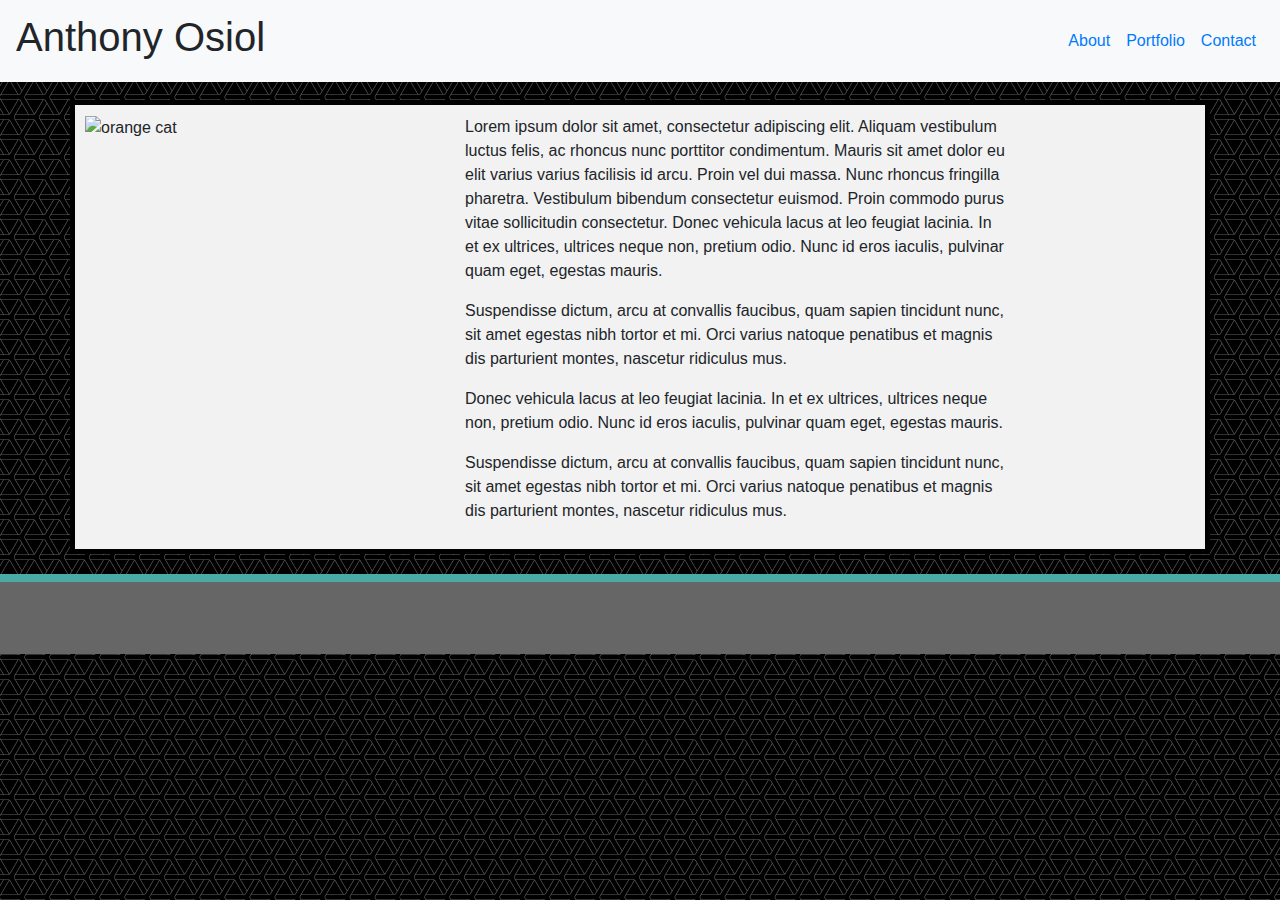
==== about.html @ 2f02cac4 "Initial Code Commit" ====
<!DOCTYPE html>
<html lang="en">

<head>
    <meta charset="UTF-8">
    <meta name="viewport" content="width=device-width, initial-scale=1.0">
    <title>Responsive Portfolio</title>
    <!--Link to Bootstrap-->
    <link rel="stylesheet" href="https://stackpath.bootstrapcdn.com/bootstrap/4.4.1/css/bootstrap.min.css"
        integrity="sha384-Vkoo8x4CGsO3+Hhxv8T/Q5PaXtkKtu6ug5TOeNV6gBiFeWPGFN9MuhOf23Q9Ifjh" crossorigin="anonymous">
    <link rel="stylesheet" href="assets/styles/styles.css" href="assets/images/webb-dark/webb-dark.png"
        href="assets/reset.css">

</head>

<body>
    <!-- Navigation Header -->
    <nav class="sticky d-flex justify-content navbar navbar-expand-lg bg-light">
        <div class="navbar-brand" class="div.head">
            <h1>Anthony Osiol</h1>
        </div>
        <button class="navbar-toggler" type="button" data-toggle="collapse" data-target="#navbarNav"
            aria-controls="navbarNav" aria-expanded="false" aria-label="Toggle navigation">
            <span class="navbar-toggler-icon"></span>
        </button>
        <div class="collapse navbar-collapse" id="navbarNav">
            <ul class="navbar-nav ml-auto">
                <li class="nav-item">
                    <a class="nav-link" href="index.html">About<span class="sr-only">(current)</span></a>
                </li>
                <li class="nav-item">
                    <a class="nav-link" href="portfolio.html">Portfolio</a>
                </li>
                <li class="nav-item">
                    <a class="nav-link" href="contact.html">Contact</a>
                </li>
            </ul>
        </div>
    </nav>

    <!-- <div class="container"> -->
<div>
    <div class="container" style="border:5px solid black;">
        <div class="row">
            <div class="col-md-4">
                <img src="https://www.thepaws.net/wp-content/uploads/2019/01/cute-orange-cat.jpg" class="image"
                    class="rounded" alt="orange cat">

            </div>
            <div class="col-md-6">


                <p>Lorem ipsum dolor sit amet, consectetur adipiscing elit. Aliquam vestibulum luctus felis, ac rhoncus
                    nunc porttitor condimentum. Mauris sit amet dolor eu elit varius varius facilisis id arcu. Proin vel
                    dui massa. Nunc rhoncus fringilla pharetra. Vestibulum bibendum consectetur euismod. Proin commodo
                    purus vitae sollicitudin consectetur. Donec vehicula lacus at leo feugiat lacinia. In et ex
                    ultrices,
                    ultrices neque non, pretium odio.
                    Nunc id eros iaculis, pulvinar quam eget, egestas mauris.
                </p>

                <p>Suspendisse dictum, arcu at convallis faucibus, quam sapien tincidunt nunc, sit amet egestas nibh
                    tortor et mi. Orci varius natoque penatibus et magnis dis parturient montes, nascetur ridiculus mus.
                </p>
                <p>Donec vehicula lacus at leo feugiat lacinia. In et ex ultrices, ultrices neque non, pretium odio.
                    Nunc id eros iaculis, pulvinar quam eget, egestas mauris.
                </p>
                <p>Suspendisse dictum, arcu at convallis faucibus, quam sapien tincidunt nunc, sit amet egestas nibh
                    tortor et mi. Orci varius natoque penatibus et magnis dis parturient montes, nascetur ridiculus mus.
                </p>
            </div>
        </div>
    </div>
</div>   
    <!-- beginning of footer -->
    <footer>
        <div class="below">
        </div>
    </footer>


</body>

</html>
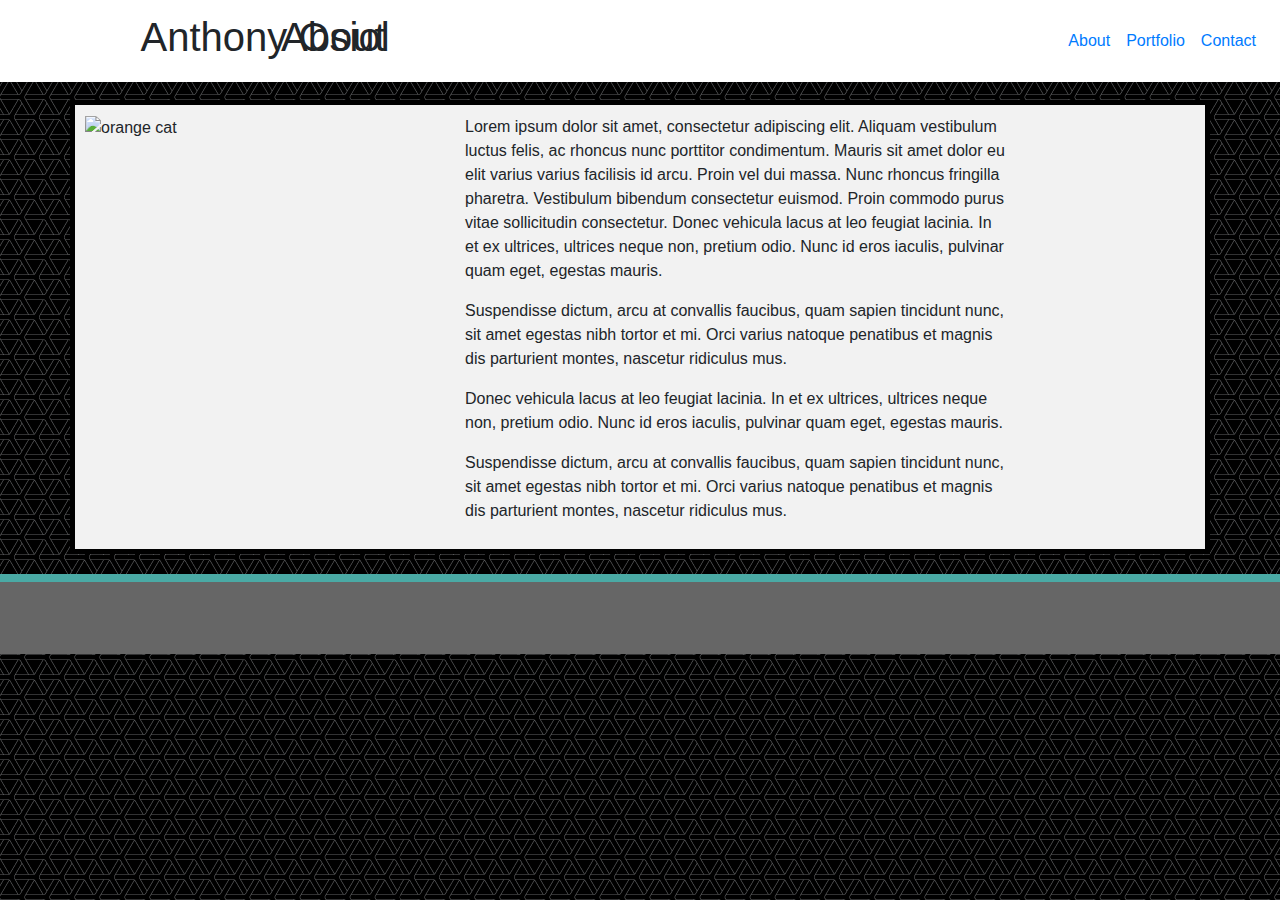
==== commit 21487349: "updated protfolio page, worked on responsiveness" ====
--- a/about.html
+++ b/about.html
@@ -1,84 +1,123 @@
 <!DOCTYPE html>
 <html lang="en">
+  <head>
+    <meta charset="UTF-8" />
+    <meta
+      name="viewport"
+      content="width=device-width, initial-scale=1, shrink-to-fit=no"
+    />
 
-<head>
-    <meta charset="UTF-8">
-    <meta name="viewport" content="width=device-width, initial-scale=1.0">
-    <title>Responsive Portfolio</title>
-    <!--Link to Bootstrap-->
-    <link rel="stylesheet" href="https://stackpath.bootstrapcdn.com/bootstrap/4.4.1/css/bootstrap.min.css"
-        integrity="sha384-Vkoo8x4CGsO3+Hhxv8T/Q5PaXtkKtu6ug5TOeNV6gBiFeWPGFN9MuhOf23Q9Ifjh" crossorigin="anonymous">
-    <link rel="stylesheet" href="assets/styles/styles.css" href="assets/images/webb-dark/webb-dark.png"
-        href="assets/reset.css">
+    <!--Link to Bootstrap and Directories-->
+    <link
+      rel="stylesheet"
+      href="https://stackpath.bootstrapcdn.com/bootstrap/4.4.1/css/bootstrap.min.css"
+      integrity="sha384-Vkoo8x4CGsO3+Hhxv8T/Q5PaXtkKtu6ug5TOeNV6gBiFeWPGFN9MuhOf23Q9Ifjh"
+      crossorigin="anonymous"
+    />
+    <link
+      rel="stylesheet"
+      href="assets/styles/styles.css"
+      href="assets/reset.css"
+    />
+    <title>About</title>
+  </head>
 
-</head>
-
-<body>
+  <body>
     <!-- Navigation Header -->
-    <nav class="sticky d-flex justify-content navbar navbar-expand-lg bg-light">
-        <div class="navbar-brand" class="div.head">
-            <h1>Anthony Osiol</h1>
-        </div>
-        <button class="navbar-toggler" type="button" data-toggle="collapse" data-target="#navbarNav"
-            aria-controls="navbarNav" aria-expanded="false" aria-label="Toggle navigation">
-            <span class="navbar-toggler-icon"></span>
-        </button>
-        <div class="collapse navbar-collapse" id="navbarNav">
-            <ul class="navbar-nav ml-auto">
-                <li class="nav-item">
-                    <a class="nav-link" href="index.html">About<span class="sr-only">(current)</span></a>
-                </li>
-                <li class="nav-item">
-                    <a class="nav-link" href="portfolio.html">Portfolio</a>
-                </li>
-                <li class="nav-item">
-                    <a class="nav-link" href="contact.html">Contact</a>
-                </li>
-            </ul>
-        </div>
+    <nav
+      class="sticky d-flex justify-content navbar navbar-expand-lg bg-light;"
+      style="background-color: white;"
+    >
+      <div class="navbar-brand div.head">
+        <h1 style="margin-left: 50%;">Anthony Osiol</h1>
+      </div>
+      <div class="navbar-brand div.head" style="margin-left: 0%;">
+        <h1>About</h1>
+      </div>
+      <button class="navbar-toggler" type="button">
+        <span class="navbar-toggler-icon"></span>
+      </button>
+      <div class="collapse navbar-collapse" id="navbarNav">
+        <ul class="navbar-nav ml-auto" style="margin-right: 0%;">
+          <li class="nav-item">
+            <a class="nav-link" href="index.html"
+              >About<span class="sr-only">(current)</span></a
+            >
+          </li>
+          <li class="nav-item">
+            <a class="nav-link" href="portfolio.html">Portfolio</a>
+          </li>
+          <li class="nav-item">
+            <a class="nav-link" href="contact.html">Contact</a>
+          </li>
+        </ul>
+      </div>
     </nav>
 
     <!-- <div class="container"> -->
-<div>
-    <div class="container" style="border:5px solid black;">
+    <div>
+      <div class="container" style="border: 5px solid black;">
         <div class="row">
-            <div class="col-md-4">
-                <img src="https://www.thepaws.net/wp-content/uploads/2019/01/cute-orange-cat.jpg" class="image"
-                    class="rounded" alt="orange cat">
+          <div class="col-md-4">
+            <img
+              src="https://www.thepaws.net/wp-content/uploads/2019/01/cute-orange-cat.jpg"
+              class="image"
+              class="rounded"
+              alt="orange cat"
+            />
+          </div>
+          <div class="col-md-6">
+            <p>
+              Lorem ipsum dolor sit amet, consectetur adipiscing elit. Aliquam
+              vestibulum luctus felis, ac rhoncus nunc porttitor condimentum.
+              Mauris sit amet dolor eu elit varius varius facilisis id arcu.
+              Proin vel dui massa. Nunc rhoncus fringilla pharetra. Vestibulum
+              bibendum consectetur euismod. Proin commodo purus vitae
+              sollicitudin consectetur. Donec vehicula lacus at leo feugiat
+              lacinia. In et ex ultrices, ultrices neque non, pretium odio. Nunc
+              id eros iaculis, pulvinar quam eget, egestas mauris.
+            </p>
 
-            </div>
-            <div class="col-md-6">
-
-
-                <p>Lorem ipsum dolor sit amet, consectetur adipiscing elit. Aliquam vestibulum luctus felis, ac rhoncus
-                    nunc porttitor condimentum. Mauris sit amet dolor eu elit varius varius facilisis id arcu. Proin vel
-                    dui massa. Nunc rhoncus fringilla pharetra. Vestibulum bibendum consectetur euismod. Proin commodo
-                    purus vitae sollicitudin consectetur. Donec vehicula lacus at leo feugiat lacinia. In et ex
-                    ultrices,
-                    ultrices neque non, pretium odio.
-                    Nunc id eros iaculis, pulvinar quam eget, egestas mauris.
-                </p>
-
-                <p>Suspendisse dictum, arcu at convallis faucibus, quam sapien tincidunt nunc, sit amet egestas nibh
-                    tortor et mi. Orci varius natoque penatibus et magnis dis parturient montes, nascetur ridiculus mus.
-                </p>
-                <p>Donec vehicula lacus at leo feugiat lacinia. In et ex ultrices, ultrices neque non, pretium odio.
-                    Nunc id eros iaculis, pulvinar quam eget, egestas mauris.
-                </p>
-                <p>Suspendisse dictum, arcu at convallis faucibus, quam sapien tincidunt nunc, sit amet egestas nibh
-                    tortor et mi. Orci varius natoque penatibus et magnis dis parturient montes, nascetur ridiculus mus.
-                </p>
-            </div>
+            <p>
+              Suspendisse dictum, arcu at convallis faucibus, quam sapien
+              tincidunt nunc, sit amet egestas nibh tortor et mi. Orci varius
+              natoque penatibus et magnis dis parturient montes, nascetur
+              ridiculus mus.
+            </p>
+            <p>
+              Donec vehicula lacus at leo feugiat lacinia. In et ex ultrices,
+              ultrices neque non, pretium odio. Nunc id eros iaculis, pulvinar
+              quam eget, egestas mauris.
+            </p>
+            <p>
+              Suspendisse dictum, arcu at convallis faucibus, quam sapien
+              tincidunt nunc, sit amet egestas nibh tortor et mi. Orci varius
+              natoque penatibus et magnis dis parturient montes, nascetur
+              ridiculus mus.
+            </p>
+          </div>
         </div>
+      </div>
     </div>
-</div>   
     <!-- beginning of footer -->
     <footer>
-        <div class="below">
-        </div>
+      <div class="below"></div>
     </footer>
 
-
-</body>
-
-</html>+    <script
+      src="https://code.jquery.com/jquery-3.4.1.slim.min.js"
+      integrity="sha384-J6qa4849blE2+poT4WnyKhv5vZF5SrPo0iEjwBvKU7imGFAV0wwj1yYfoRSJoZ+n"
+      crossorigin="anonymous"
+    ></script>
+    <script
+      src="https://cdn.jsdelivr.net/npm/popper.js@1.16.0/dist/umd/popper.min.js"
+      integrity="sha384-Q6E9RHvbIyZFJoft+2mJbHaEWldlvI9IOYy5n3zV9zzTtmI3UksdQRVvoxMfooAo"
+      crossorigin="anonymous"
+    ></script>
+    <script
+      src="https://stackpath.bootstrapcdn.com/bootstrap/4.4.1/js/bootstrap.min.js"
+      integrity="sha384-wfSDF2E50Y2D1uUdj0O3uMBJnjuUD4Ih7YwaYd1iqfktj0Uod8GCExl3Og8ifwB6"
+      crossorigin="anonymous"
+    ></script>
+  </body>
+</html>
